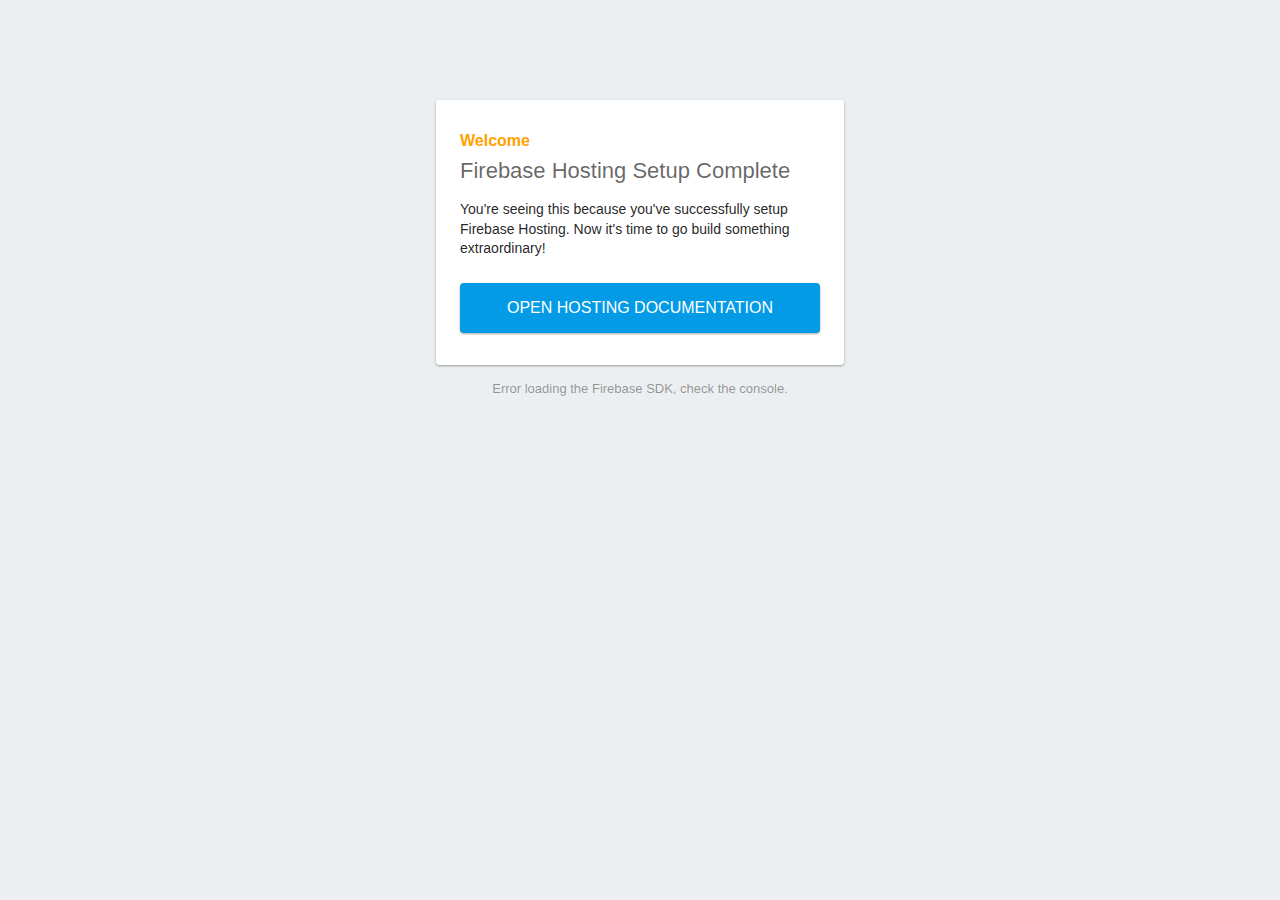
==== public/index.html @ d0de9feb "send it" ====
<!DOCTYPE html>
<html>
  <head>
    <meta charset="utf-8">
    <meta name="viewport" content="width=device-width, initial-scale=1">
    <title>Welcome to Firebase Hosting</title>

    <!-- update the version number as needed -->
    <script defer src="/__/firebase/7.6.1/firebase-app.js"></script>
    <!-- include only the Firebase features as you need -->
    <script defer src="/__/firebase/7.6.1/firebase-auth.js"></script>
    <script defer src="/__/firebase/7.6.1/firebase-database.js"></script>
    <script defer src="/__/firebase/7.6.1/firebase-messaging.js"></script>
    <script defer src="/__/firebase/7.6.1/firebase-storage.js"></script>
    <!-- initialize the SDK after all desired features are loaded -->
    <script defer src="/__/firebase/init.js"></script>

    <style media="screen">
      body { background: #ECEFF1; color: rgba(0,0,0,0.87); font-family: Roboto, Helvetica, Arial, sans-serif; margin: 0; padding: 0; }
      #message { background: white; max-width: 360px; margin: 100px auto 16px; padding: 32px 24px; border-radius: 3px; }
      #message h2 { color: #ffa100; font-weight: bold; font-size: 16px; margin: 0 0 8px; }
      #message h1 { font-size: 22px; font-weight: 300; color: rgba(0,0,0,0.6); margin: 0 0 16px;}
      #message p { line-height: 140%; margin: 16px 0 24px; font-size: 14px; }
      #message a { display: block; text-align: center; background: #039be5; text-transform: uppercase; text-decoration: none; color: white; padding: 16px; border-radius: 4px; }
      #message, #message a { box-shadow: 0 1px 3px rgba(0,0,0,0.12), 0 1px 2px rgba(0,0,0,0.24); }
      #load { color: rgba(0,0,0,0.4); text-align: center; font-size: 13px; }
      @media (max-width: 600px) {
        body, #message { margin-top: 0; background: white; box-shadow: none; }
        body { border-top: 16px solid #ffa100; }
      }
    </style>
  </head>
  <body>
    <div id="message">
      <h2>Welcome</h2>
      <h1>Firebase Hosting Setup Complete</h1>
      <p>You're seeing this because you've successfully setup Firebase Hosting. Now it's time to go build something extraordinary!</p>
      <a target="_blank" href="https://firebase.google.com/docs/hosting/">Open Hosting Documentation</a>
    </div>
    <p id="load">Firebase SDK Loading&hellip;</p>

    <script>
      document.addEventListener('DOMContentLoaded', function() {
        // // 🔥🔥🔥🔥🔥🔥🔥🔥🔥🔥🔥🔥🔥🔥🔥🔥🔥🔥🔥🔥🔥🔥🔥🔥🔥🔥🔥🔥🔥🔥🔥
        // // The Firebase SDK is initialized and available here!
        //
        // firebase.auth().onAuthStateChanged(user => { });
        // firebase.database().ref('/path/to/ref').on('value', snapshot => { });
        // firebase.messaging().requestPermission().then(() => { });
        // firebase.storage().ref('/path/to/ref').getDownloadURL().then(() => { });
        //
        // // 🔥🔥🔥🔥🔥🔥🔥🔥🔥🔥🔥🔥🔥🔥🔥🔥🔥🔥🔥🔥🔥🔥🔥🔥🔥🔥🔥🔥🔥🔥🔥

        try {
          let app = firebase.app();
          let features = ['auth', 'database', 'messaging', 'storage'].filter(feature => typeof app[feature] === 'function');
          document.getElementById('load').innerHTML = `Firebase SDK loaded with ${features.join(', ')}`;
        } catch (e) {
          console.error(e);
          document.getElementById('load').innerHTML = 'Error loading the Firebase SDK, check the console.';
        }
      });
    </script>
  </body>
</html>
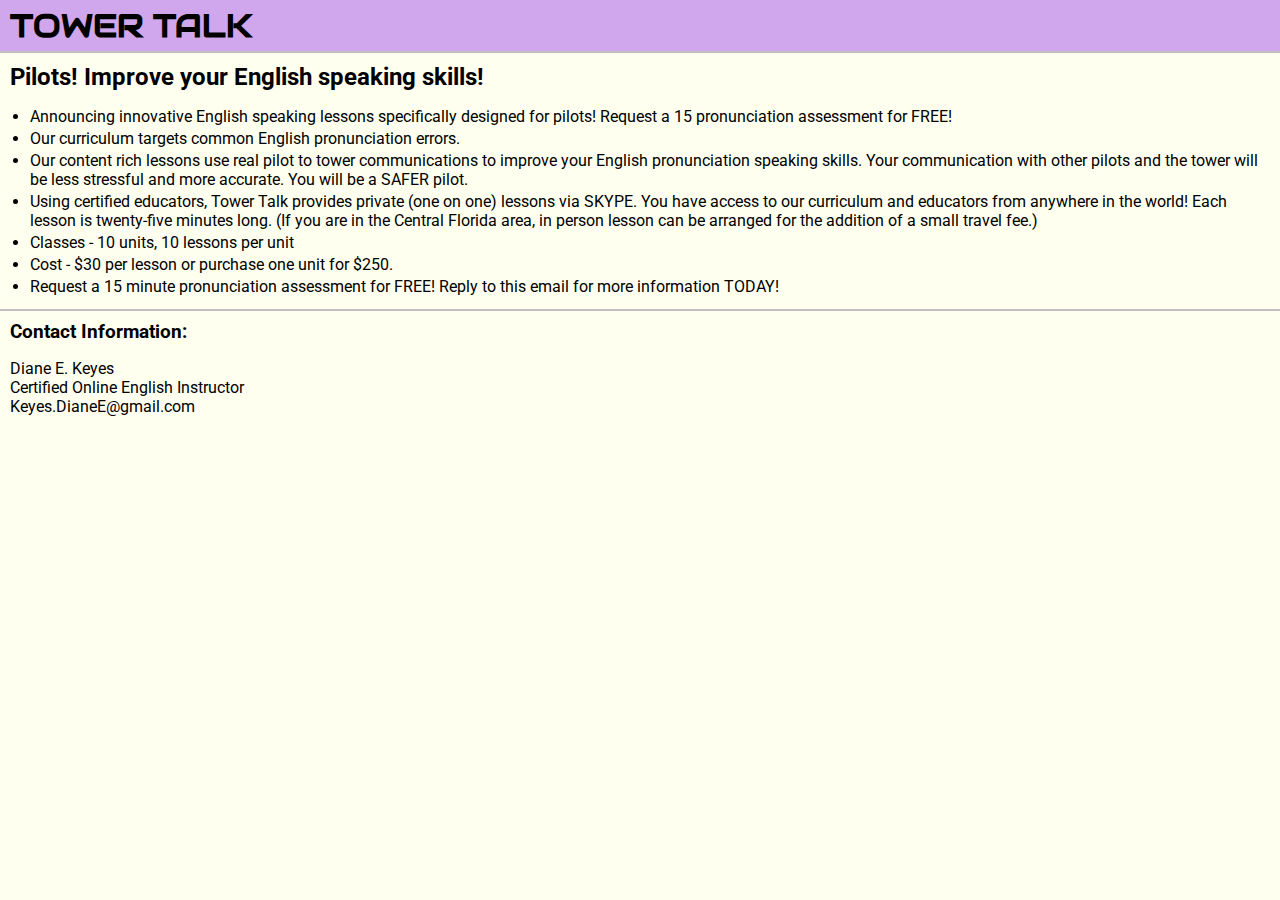
==== commit 3aa684f9: "styling" ====
--- a/public/index.html
+++ b/public/index.html
@@ -1,65 +1,32 @@
 <!DOCTYPE html>
 <html>
-  <head>
-    <meta charset="utf-8">
-    <meta name="viewport" content="width=device-width, initial-scale=1">
-    <title>Welcome to Firebase Hosting</title>
-
-    <!-- update the version number as needed -->
-    <script defer src="/__/firebase/7.6.1/firebase-app.js"></script>
-    <!-- include only the Firebase features as you need -->
-    <script defer src="/__/firebase/7.6.1/firebase-auth.js"></script>
-    <script defer src="/__/firebase/7.6.1/firebase-database.js"></script>
-    <script defer src="/__/firebase/7.6.1/firebase-messaging.js"></script>
-    <script defer src="/__/firebase/7.6.1/firebase-storage.js"></script>
-    <!-- initialize the SDK after all desired features are loaded -->
-    <script defer src="/__/firebase/init.js"></script>
-
-    <style media="screen">
-      body { background: #ECEFF1; color: rgba(0,0,0,0.87); font-family: Roboto, Helvetica, Arial, sans-serif; margin: 0; padding: 0; }
-      #message { background: white; max-width: 360px; margin: 100px auto 16px; padding: 32px 24px; border-radius: 3px; }
-      #message h2 { color: #ffa100; font-weight: bold; font-size: 16px; margin: 0 0 8px; }
-      #message h1 { font-size: 22px; font-weight: 300; color: rgba(0,0,0,0.6); margin: 0 0 16px;}
-      #message p { line-height: 140%; margin: 16px 0 24px; font-size: 14px; }
-      #message a { display: block; text-align: center; background: #039be5; text-transform: uppercase; text-decoration: none; color: white; padding: 16px; border-radius: 4px; }
-      #message, #message a { box-shadow: 0 1px 3px rgba(0,0,0,0.12), 0 1px 2px rgba(0,0,0,0.24); }
-      #load { color: rgba(0,0,0,0.4); text-align: center; font-size: 13px; }
-      @media (max-width: 600px) {
-        body, #message { margin-top: 0; background: white; box-shadow: none; }
-        body { border-top: 16px solid #ffa100; }
-      }
-    </style>
-  </head>
-  <body>
-    <div id="message">
-      <h2>Welcome</h2>
-      <h1>Firebase Hosting Setup Complete</h1>
-      <p>You're seeing this because you've successfully setup Firebase Hosting. Now it's time to go build something extraordinary!</p>
-      <a target="_blank" href="https://firebase.google.com/docs/hosting/">Open Hosting Documentation</a>
-    </div>
-    <p id="load">Firebase SDK Loading&hellip;</p>
-
-    <script>
-      document.addEventListener('DOMContentLoaded', function() {
-        // // 🔥🔥🔥🔥🔥🔥🔥🔥🔥🔥🔥🔥🔥🔥🔥🔥🔥🔥🔥🔥🔥🔥🔥🔥🔥🔥🔥🔥🔥🔥🔥
-        // // The Firebase SDK is initialized and available here!
-        //
-        // firebase.auth().onAuthStateChanged(user => { });
-        // firebase.database().ref('/path/to/ref').on('value', snapshot => { });
-        // firebase.messaging().requestPermission().then(() => { });
-        // firebase.storage().ref('/path/to/ref').getDownloadURL().then(() => { });
-        //
-        // // 🔥🔥🔥🔥🔥🔥🔥🔥🔥🔥🔥🔥🔥🔥🔥🔥🔥🔥🔥🔥🔥🔥🔥🔥🔥🔥🔥🔥🔥🔥🔥
-
-        try {
-          let app = firebase.app();
-          let features = ['auth', 'database', 'messaging', 'storage'].filter(feature => typeof app[feature] === 'function');
-          document.getElementById('load').innerHTML = `Firebase SDK loaded with ${features.join(', ')}`;
-        } catch (e) {
-          console.error(e);
-          document.getElementById('load').innerHTML = 'Error loading the Firebase SDK, check the console.';
-        }
-      });
-    </script>
-  </body>
-</html>
+    <head>
+        <meta charset="utf-8">
+        <meta http-equiv="X-UA-Compatible" content="IE=edge">
+        <title>Tower Talk Information</title>
+        <meta name="viewport" content="width=device-width, initial-scale=1">
+        <link rel="stylesheet" href="styles.css">
+    </head>
+    <body>
+        <header>
+            <h1 class='clickable'>TOWER TALK</h1>
+        </header>
+        <article>
+            <h2>Pilots! Improve your English speaking skills!</h2>
+            <ul>
+                <li>Announcing innovative English speaking lessons specifically designed for pilots!   Request a 15 pronunciation assessment for FREE!</li>
+                <li>Our curriculum targets common English pronunciation errors.</li>
+                <li>Our content rich lessons use real pilot to tower communications to improve your English pronunciation speaking skills.  Your communication with other pilots and the tower will be less stressful and more accurate.  You will be a SAFER pilot.</li>
+                <li>Using certified educators, Tower Talk provides private (one on one) lessons via SKYPE.  You have access to our curriculum and educators    from anywhere in the world!   Each lesson is twenty-five minutes long.  (If you are in the Central Florida area, in person lesson can be arranged for the addition of a small travel fee.)</li>
+                <li>Classes - 10 units, 10 lessons per unit</li>
+                <li>Cost - $30 per lesson or purchase one unit for $250.</li>
+                <li>Request a 15 minute pronunciation assessment for FREE!  Reply to this email for more information TODAY!</li>
+            </ul>
+        </article>
+        <footer>
+            <h3>Contact Information:</h3>
+            <p>Diane E. Keyes<br>Certified Online English Instructor<br>Keyes.DianeE@gmail.com</p>
+        </footer>
+        <script src="app.js"></script>
+    </body>
+</html>--- a/public/styles.css
+++ b/public/styles.css
@@ -0,0 +1,42 @@
+@import url('https://fonts.googleapis.com/css?family=Audiowide|Black+Ops+One|Roboto&display=swap');
+
+body {
+    font-family: 'Roboto', sans-serif;
+    margin: 0px;
+    background: ivory;
+}
+header {
+    margin: 0px;
+    border-bottom: 2px solid silver;
+    padding: 5px 10px;
+    background: rgba(198, 148, 235, 0.822);
+}
+article {
+    margin: 0px;
+    padding: 5px 10px;
+}
+footer {
+    margin: 0px;
+    border-top: 2px solid silver;
+    padding: 5px 10px;
+}
+h1 {
+    font-family: 'Audiowide', cursive;
+    margin: 0px;
+}
+h2 {
+    margin: 5px 0;
+}
+h3 {
+    margin: 5px 0;
+}
+ul {
+    padding: 0 0 0 20px;
+    margin: 16px 0 8px 0; 
+}
+li {
+    margin: 3px 0;
+}
+.clickable {
+    cursor: pointer;
+}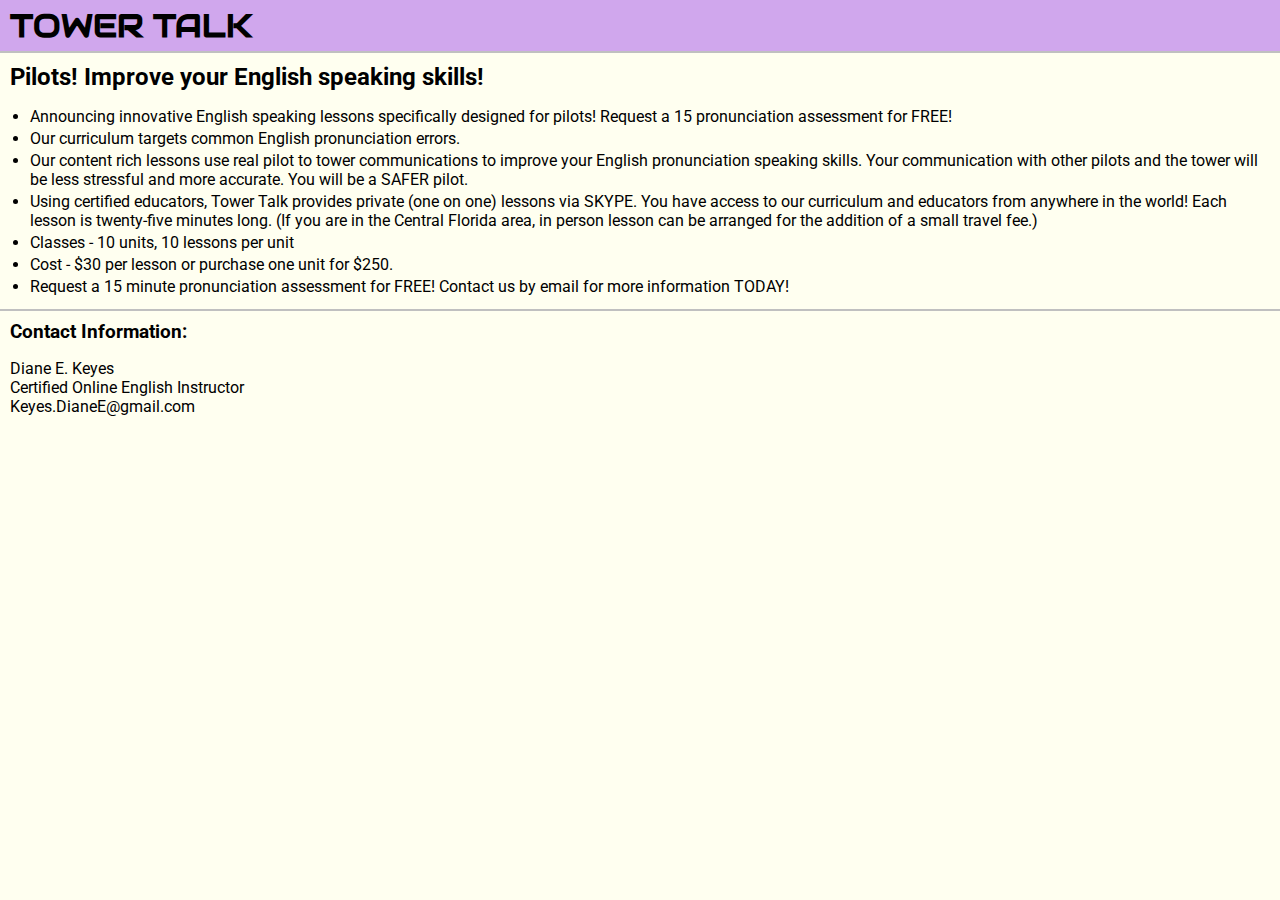
==== commit acefe791: "semantic html" ====
--- a/public/index.html
+++ b/public/index.html
@@ -6,6 +6,7 @@
         <title>Tower Talk Information</title>
         <meta name="viewport" content="width=device-width, initial-scale=1">
         <link rel="stylesheet" href="styles.css">
+        <script src="app.js"></script>
     </head>
     <body>
         <header>
@@ -20,13 +21,12 @@
                 <li>Using certified educators, Tower Talk provides private (one on one) lessons via SKYPE.  You have access to our curriculum and educators    from anywhere in the world!   Each lesson is twenty-five minutes long.  (If you are in the Central Florida area, in person lesson can be arranged for the addition of a small travel fee.)</li>
                 <li>Classes - 10 units, 10 lessons per unit</li>
                 <li>Cost - $30 per lesson or purchase one unit for $250.</li>
-                <li>Request a 15 minute pronunciation assessment for FREE!  Reply to this email for more information TODAY!</li>
+                <li>Request a 15 minute pronunciation assessment for FREE!  Contact us by email for more information TODAY!</li>
             </ul>
         </article>
         <footer>
             <h3>Contact Information:</h3>
             <p>Diane E. Keyes<br>Certified Online English Instructor<br>Keyes.DianeE@gmail.com</p>
         </footer>
-        <script src="app.js"></script>
     </body>
 </html>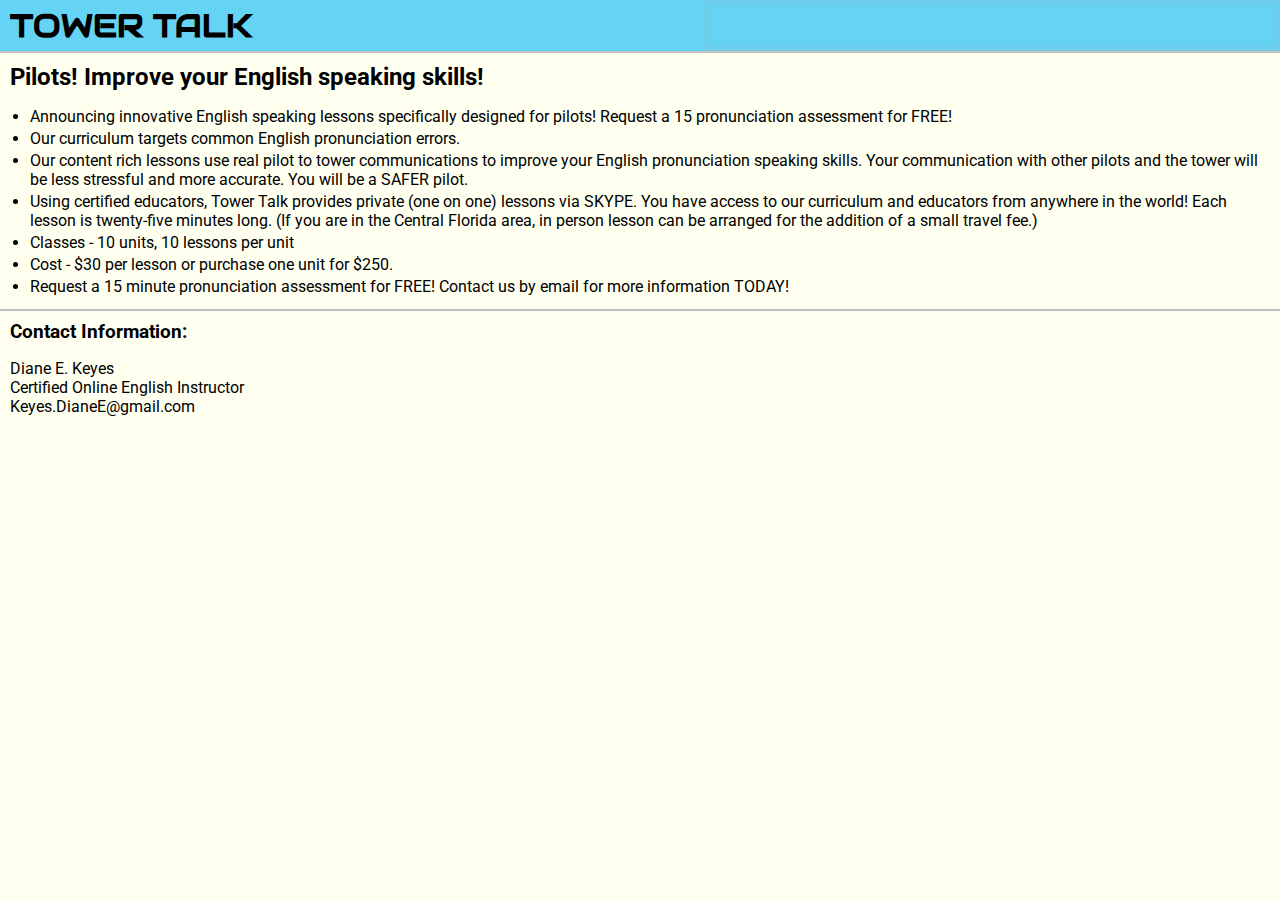
==== commit f9b2b19c: "picture!" ====
--- a/public/index.html
+++ b/public/index.html
@@ -10,7 +10,8 @@
     </head>
     <body>
         <header>
-            <h1 class='clickable'>TOWER TALK</h1>
+            <h1 class='clickable logo'>TOWER TALK</h1>
+            <div class='header-image'></div>
         </header>
         <article>
             <h2>Pilots! Improve your English speaking skills!</h2>
--- a/public/styles.css
+++ b/public/styles.css
@@ -6,10 +6,14 @@
     background: ivory;
 }
 header {
+    display: flex;
+    justify-content: space-between;
     margin: 0px;
     border-bottom: 2px solid silver;
+    background: rgba(77, 204, 243, 0.863);
+}
+header h1 {
     padding: 5px 10px;
-    background: rgba(198, 148, 235, 0.822);
 }
 article {
     margin: 0px;
@@ -23,6 +27,7 @@
 h1 {
     font-family: 'Audiowide', cursive;
     margin: 0px;
+    display: inline;
 }
 h2 {
     margin: 5px 0;
@@ -39,4 +44,11 @@
 }
 .clickable {
     cursor: pointer;
+}
+.header-image {
+    width: 45%;
+    background-image: url('https://s.yimg.com/uu/api/res/1.2/RfyiVgwUK7kbrw02vVqHFQ--~B/aD0xMTM3O3c9MTY4NztzbT0xO2FwcGlkPXl0YWNoeW9u/http://media.zenfs.com/en_US/News/US-AFPRelax/istock_21639071.43a40124246.original.jpg');
+    background-position: bottom 45% left 50%;
+    background-size: cover;
+    box-shadow: inset 0 0 4px 4px rgba(115, 205, 233, 0.863);
 }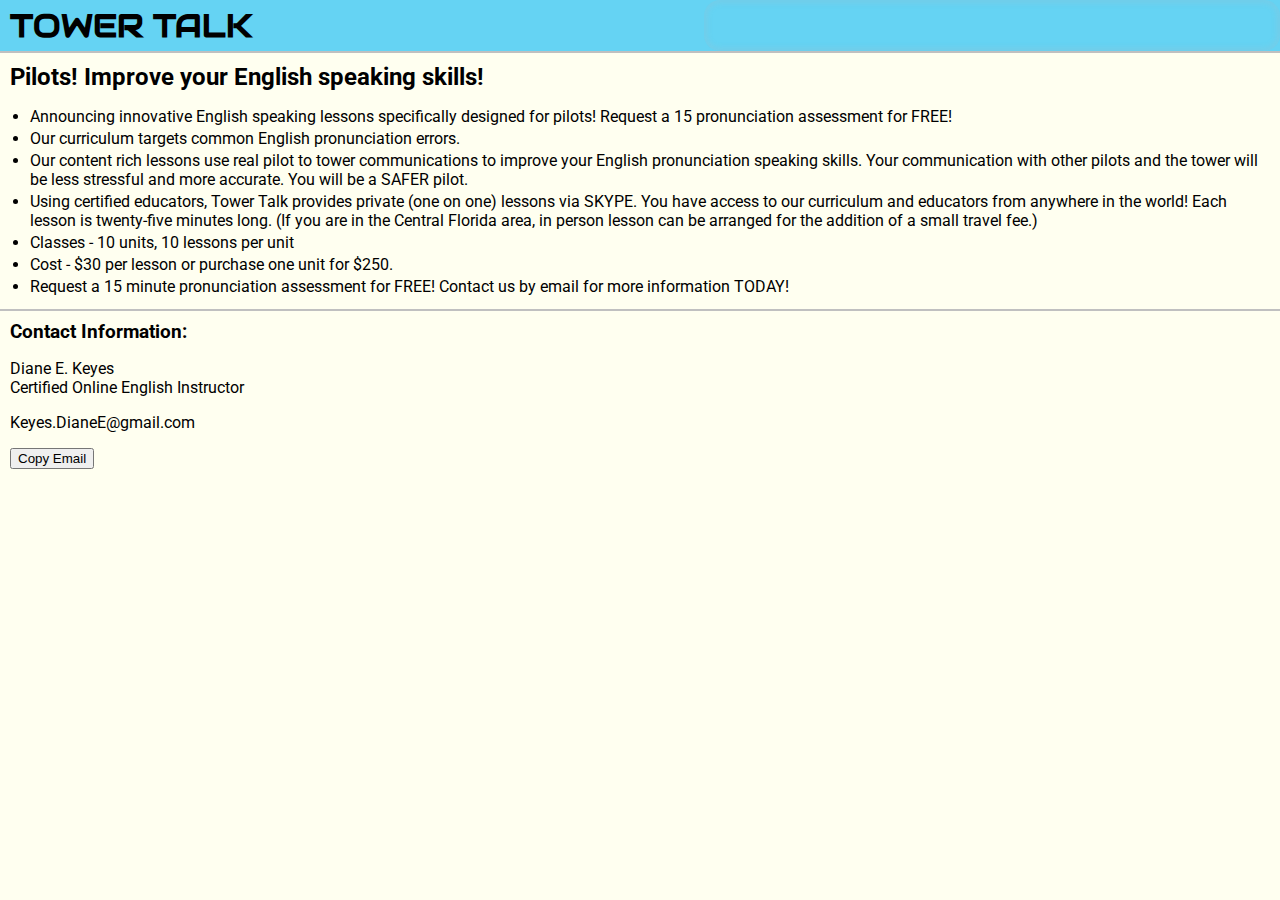
==== commit f594aa5b: "clipboard" ====
--- a/public/index.html
+++ b/public/index.html
@@ -6,7 +6,6 @@
         <title>Tower Talk Information</title>
         <meta name="viewport" content="width=device-width, initial-scale=1">
         <link rel="stylesheet" href="styles.css">
-        <script src="app.js"></script>
     </head>
     <body>
         <header>
@@ -27,7 +26,10 @@
         </article>
         <footer>
             <h3>Contact Information:</h3>
-            <p>Diane E. Keyes<br>Certified Online English Instructor<br>Keyes.DianeE@gmail.com</p>
+            <p>Diane E. Keyes<br>Certified Online English Instructor</p>
+            <p id='dianeEmail'>Keyes.DianeE@gmail.com</p>
+            <button id='copyDiane' name='Keyes.DianeE@gmail.com'>Copy Email</button>
         </footer>
+        <script src="app.js"></script>
     </body>
 </html>--- a/public/styles.css
+++ b/public/styles.css
@@ -50,5 +50,6 @@
     background-image: url('https://s.yimg.com/uu/api/res/1.2/RfyiVgwUK7kbrw02vVqHFQ--~B/aD0xMTM3O3c9MTY4NztzbT0xO2FwcGlkPXl0YWNoeW9u/http://media.zenfs.com/en_US/News/US-AFPRelax/istock_21639071.43a40124246.original.jpg');
     background-position: bottom 45% left 50%;
     background-size: cover;
+    border-radius: 1rem;
     box-shadow: inset 0 0 4px 4px rgba(115, 205, 233, 0.863);
 }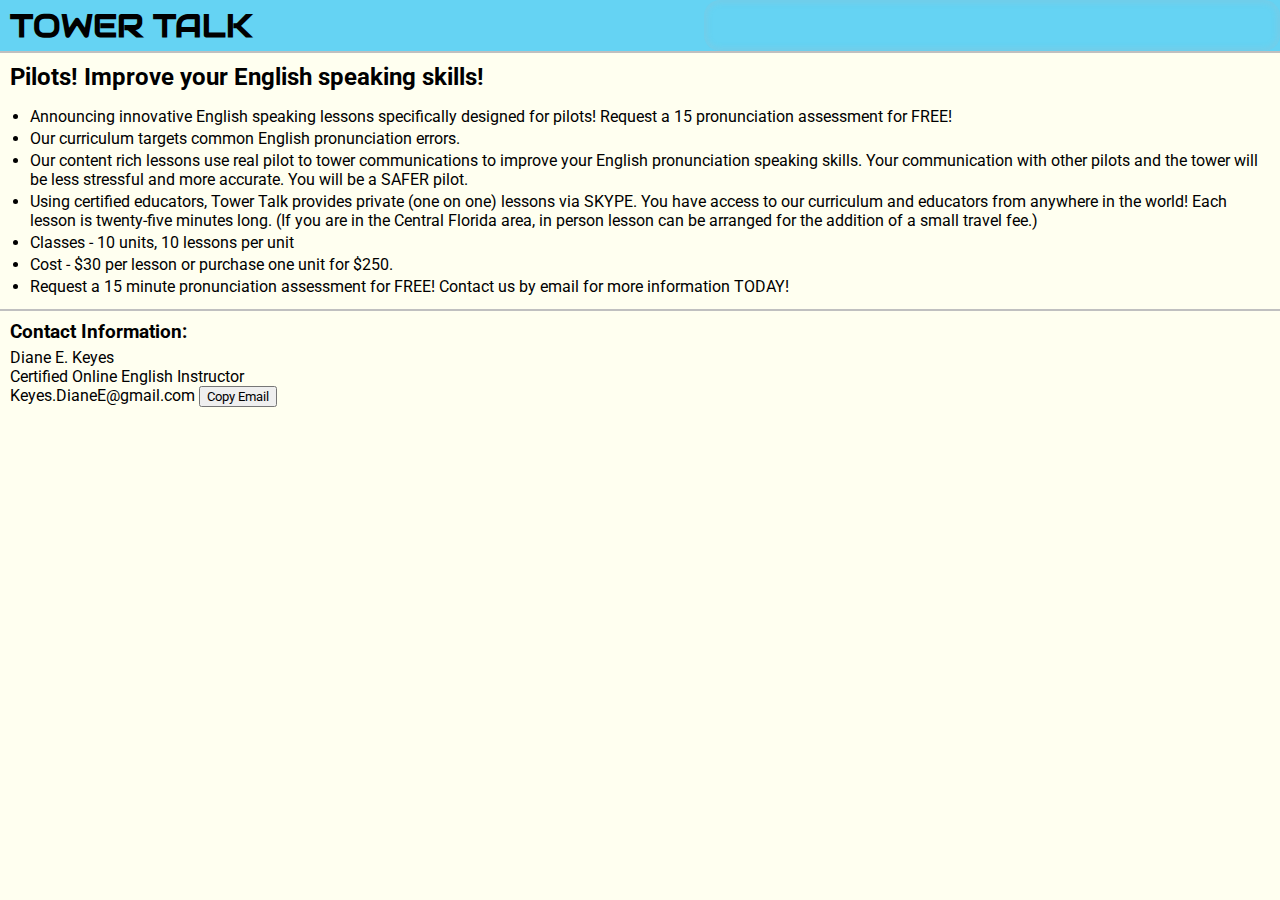
==== commit 591dd2a6: "formatting copy button" ====
--- a/public/index.html
+++ b/public/index.html
@@ -26,7 +26,7 @@
         </article>
         <footer>
             <h3>Contact Information:</h3>
-            <p>Diane E. Keyes<br>Certified Online English Instructor</p>
+            <p>Diane E. Keyes<br>Certified Online English Instructor</p><br>
             <p id='dianeEmail'>Keyes.DianeE@gmail.com</p>
             <button id='copyDiane' name='Keyes.DianeE@gmail.com'>Copy Email</button>
         </footer>
--- a/public/styles.css
+++ b/public/styles.css
@@ -42,6 +42,12 @@
 li {
     margin: 3px 0;
 }
+p {
+    display: inline;
+}
+button {
+    font-family: 'Roboto', sans-serif;
+}
 .clickable {
     cursor: pointer;
 }
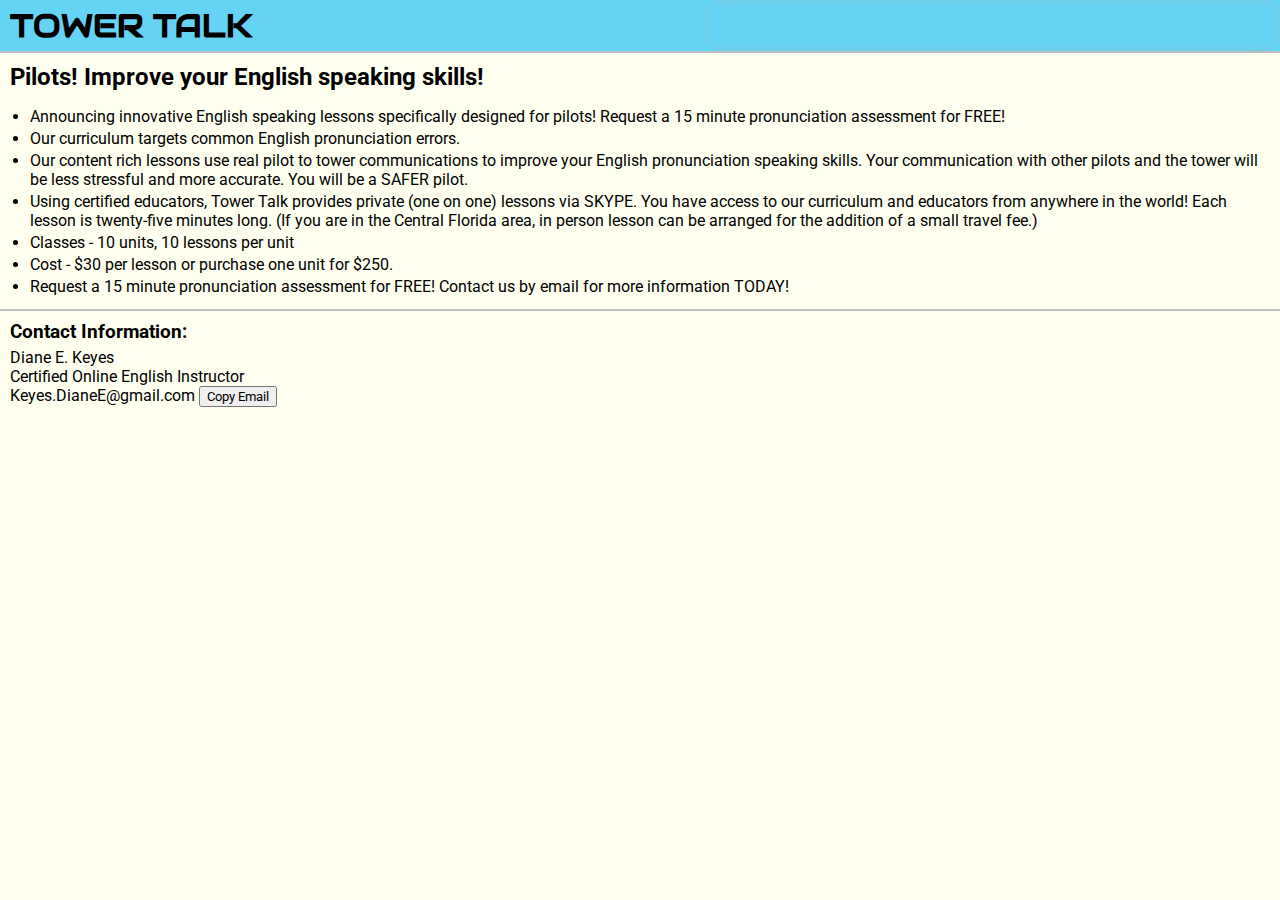
==== commit 6529ed03: "spelling error" ====
--- a/public/index.html
+++ b/public/index.html
@@ -15,7 +15,7 @@
         <article>
             <h2>Pilots! Improve your English speaking skills!</h2>
             <ul>
-                <li>Announcing innovative English speaking lessons specifically designed for pilots!   Request a 15 pronunciation assessment for FREE!</li>
+                <li>Announcing innovative English speaking lessons specifically designed for pilots!   Request a 15 minute pronunciation assessment for FREE!</li>
                 <li>Our curriculum targets common English pronunciation errors.</li>
                 <li>Our content rich lessons use real pilot to tower communications to improve your English pronunciation speaking skills.  Your communication with other pilots and the tower will be less stressful and more accurate.  You will be a SAFER pilot.</li>
                 <li>Using certified educators, Tower Talk provides private (one on one) lessons via SKYPE.  You have access to our curriculum and educators    from anywhere in the world!   Each lesson is twenty-five minutes long.  (If you are in the Central Florida area, in person lesson can be arranged for the addition of a small travel fee.)</li>
